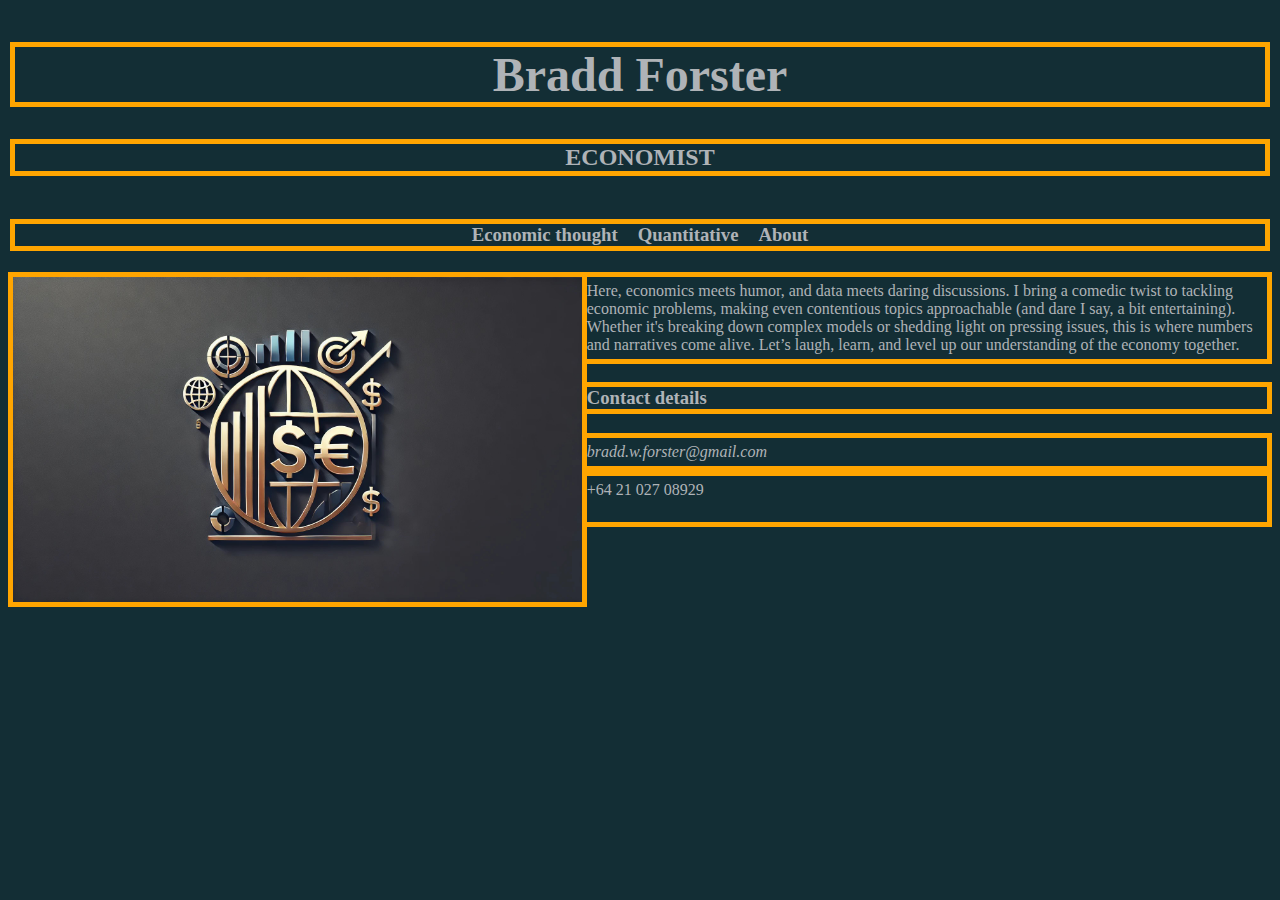
==== about/details.html @ 6b58b3ea "changing layout" ====
<!DOCTYPE html>
<html>
    <head> 
        <title>Bradd Forster - About</title>
        <link href="../style/style_sheet.css" type = "text/css" rel="stylesheet" />
        <meta name="description"
            content="Bradd Forster Website" />
        <meta name="keywords"
            content="Bradd, Forster, Website, Contact, Details" />
        <meta name="robots"
            content="nofollow" />
        <meta name="author"
            content="Bradd Forster" />
    </head>
    <body>
        <!-- Heading for the website-->
        <div id="header">
            <h1 id="top">Bradd Forster</h1>
            <h2>ECONOMIST</h2>
        </div>
        <!-- Website pages-->
         <div id="crossbar">
            <h3>
                <ul>
                    <li id="crossbar_list"><a href="https://braddwforster.github.io/">Economic thought</a></li>
                    <li id="crossbar_list"><a href="../quantitative/analyses.html">Quantitative</a></li>
                    <li id="crossbar_list"><a href="../about/details.html">About</a></li>
                </ul>
            </h3>
         </div>
         <!-- About-->
        <div id ="about">
            <!-- Photo of Bradd-->
            <img id="image" src="../images/logo.jpg" alt="Photo of Bradd"/>
            <p>
                Here, economics meets humor, and data meets daring discussions. 
                I bring a comedic twist to tackling economic problems, making even contentious topics approachable 
                (and dare I say, a bit entertaining). Whether it's breaking down complex models or shedding light on pressing issues,
                this is where numbers and narratives come alive. Let’s laugh, learn, and level up our understanding of the economy together.
            </p>
        </div>
        <!-- Content-->
        <h3>Contact details</h3>
        <div>
            <address>
                <p><a href="mailto:bradd.w.forster@gmail.com">bradd.w.forster@gmail.com</a></p>
            </address>
            <p>+64 21 027 08929 <br/ ><br/ > <!--330 Lambton Quay <br/> Wellington <br /> New Zealand --></p>
        </div>
    </body>
</html>
---- style/style_sheet.css ----
body {
    font-family: Montserrat;
    background-color: #132E35;
    border-color: orange;
    border-width: 5px;
}
h1 {
    color: #AFB3B7;
    background-color: #132E35;
    font-size: 300%;
    border: 5px solid orange;
}
h2 {
    color: #AFB3B7;
    background-color: #132E35;
    border: 5px solid orange;
}
h3 {
    color: #AFB3B7;
    background-color: #132E35;
    border: 5px solid orange;
}
p {
    color: #AFB3B7;
    margin: auto auto auto auto;
    max-width: 100%;
    text-align: left;
    border: 5px solid orange;
    padding: 5px;
}
ul {
    color: #AFB3B7;
    margin: auto auto auto auto;
}
a:link {
    color: #AFB3B7;;
    text-decoration: none;
}
a:hover {
    text-decoration: underline;
}
#header {
    background-color:  #132E35;
    margin: auto;
    text-align: center;
    border: 2px solid #132E35;
}
#crossbar {
    background-color: #132E35;
    margin: auto auto;
    text-align: center;
    border: 2px solid #132E35;
    border-width: 2px;
}
#crossbar ul {
    display: flex;
    justify-content: center;
    flex-wrap: wrap;
    padding: 0;
}
#crossbar li {
    display: inline;
    margin: auto 10px;    
}
#image {
    float: left;
    border: 5px solid orange;
    max-width: 45%;
    height: auto;
    float: center;
    margin: auto; 
}
@media screen and (max-width: 768px) {
    #page_entry {
        float: none;
        display: block;
        margin: 0 auto 20px auto;
        max-width: 80%;
    }

    p {
        max-width: 95%;
        text-align: left;
    }

    #crossbar ul {
        flex-direction: column;
        text-align: center;
    }

    #crossbar_list {
        display: block;
        margin: 10px auto;
    }

    h1 {
        font-size: 200%;
    }

    h2 {
        font-size: 150%;
    }
}
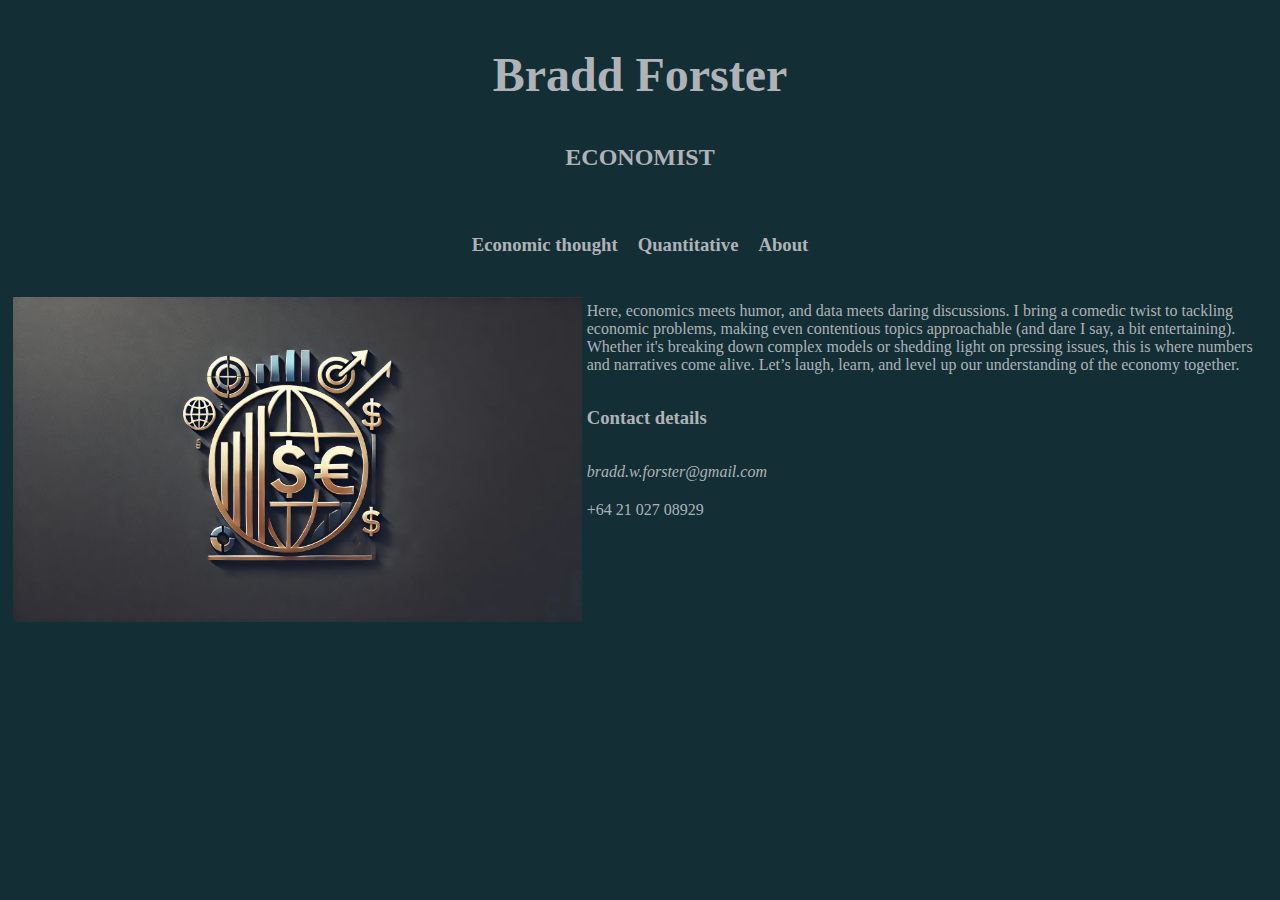
==== commit 5c32942d: "revamp" ====
--- a/about/details.html
+++ b/about/details.html
@@ -40,8 +40,8 @@
             </p>
         </div>
         <!-- Content-->
+        <div id="contact-gap">
         <h3>Contact details</h3>
-        <div>
             <address>
                 <p><a href="mailto:bradd.w.forster@gmail.com">bradd.w.forster@gmail.com</a></p>
             </address>
--- a/style/style_sheet.css
+++ b/style/style_sheet.css
@@ -1,43 +1,52 @@
+:root {
+    --border-color: orange;
+    --background-color: #132E35;
+}
 body {
     font-family: Montserrat;
     background-color: #132E35;
-    border-color: orange;
+    border-color: var(--background-color);
     border-width: 5px;
 }
 h1 {
     color: #AFB3B7;
     background-color: #132E35;
     font-size: 300%;
-    border: 5px solid orange;
+    border: 5px solid var(--background-color);
 }
 h2 {
     color: #AFB3B7;
     background-color: #132E35;
-    border: 5px solid orange;
+    border: 5px solid var(--background-color);
 }
 h3 {
     color: #AFB3B7;
     background-color: #132E35;
-    border: 5px solid orange;
+    border: 5px solid var(--background-color);
 }
 p {
     color: #AFB3B7;
     margin: auto auto auto auto;
     max-width: 100%;
     text-align: left;
-    border: 5px solid orange;
+    border: 5px solid var(--background-color);
     padding: 5px;
 }
 ul {
     color: #AFB3B7;
-    margin: auto auto auto auto;
+    margin: 10px auto 10px auto;
+    padding-left: 40px;
+    overflow: auto;
 }
 a:link {
-    color: #AFB3B7;;
+    color: #AFB3B7;
     text-decoration: none;
 }
 a:hover {
     text-decoration: underline;
+}
+a:visited {
+    color: #AFB3B7;
 }
 #header {
     background-color:  #132E35;
@@ -64,10 +73,9 @@
 }
 #image {
     float: left;
-    border: 5px solid orange;
+    border: 5px solid var(--background-color);
     max-width: 45%;
     height: auto;
-    float: center;
     margin: auto; 
 }
 @media screen and (max-width: 768px) {
